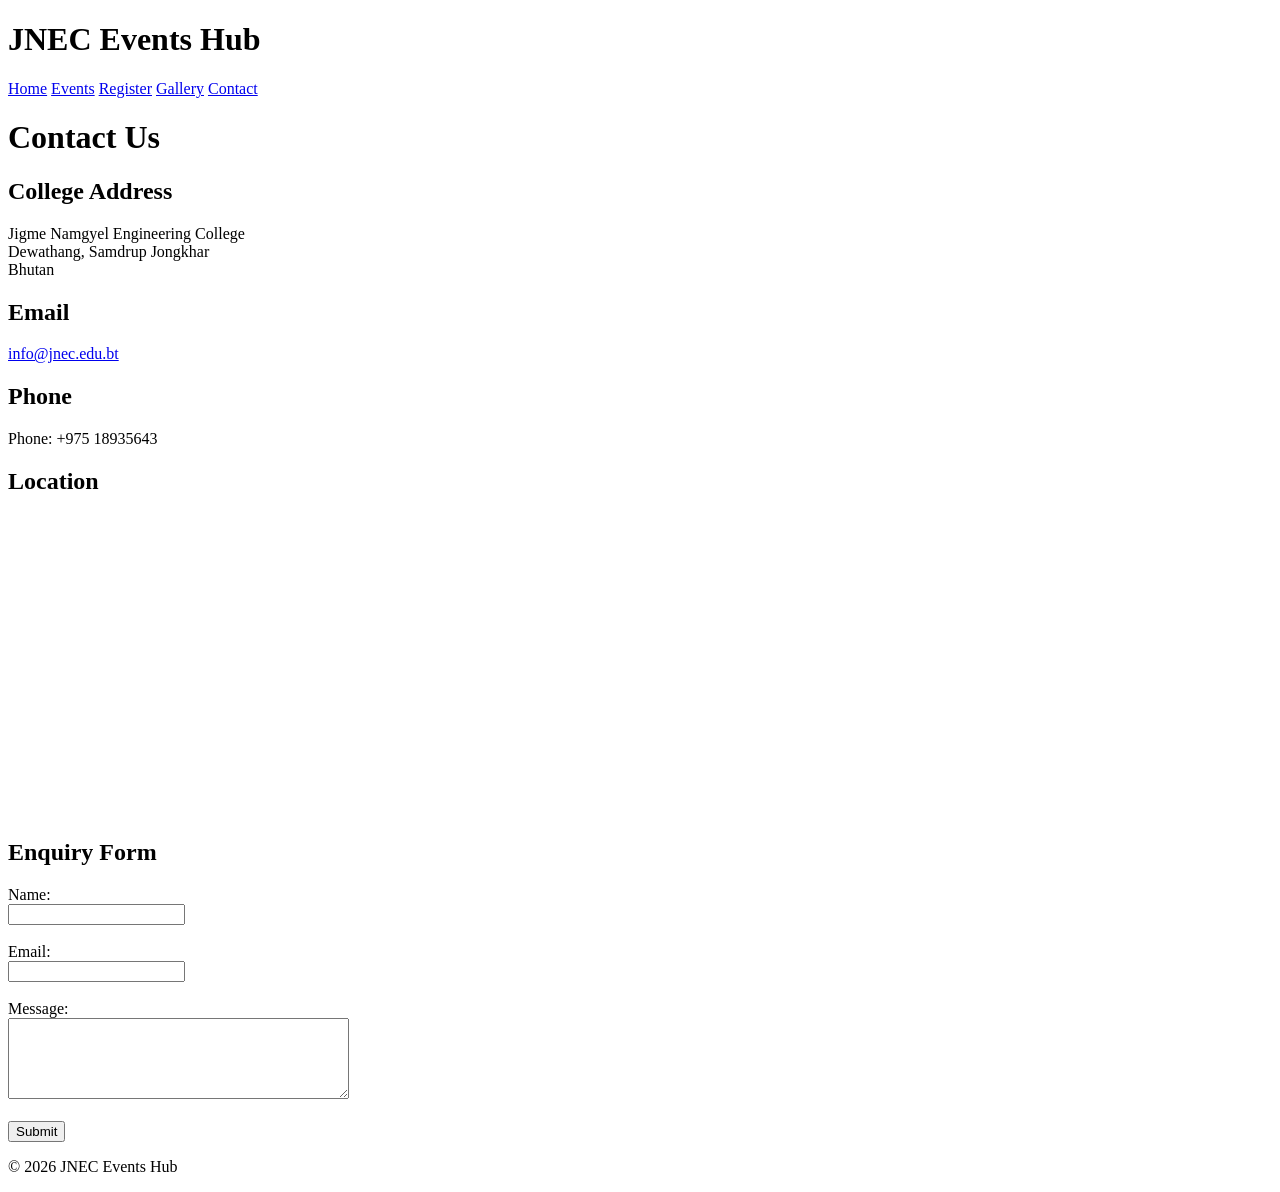
==== contact.html @ 57276904 "updated contact" ====
<!DOCTYPE html> 
<html lang="en"> 
<head> 
<meta charset="UTF-8"> 
<meta name="viewport" content="width=device-width, initial-scale=1.0"> 
<title>JNEC Events Hub — Home</title> 
</head> 
<body> 
<header id="top"> 
<h1>JNEC Events Hub</h1> 
<nav> 
<a href="index.html" title="Go to home page">Home</a> 
<a href="events.html">Events</a> 
<a href="register.html">Register</a> 
<a href="gallery.html">Gallery</a> 
<a href="contact.html">Contact</a> 
</nav> 
</header>
<main> 
    <!DOCTYPE html>
<html lang="en">
<head>
    <meta charset="UTF-8">
    <meta name="viewport" content="width=device-width, initial-scale=1.0">
    <title>Contact Us</title>
</head>

<body>

    <header>
        <h1>Contact Us</h1>
    </header>

    <main>

        <h2>College Address</h2>
        <p>
            Jigme Namgyel Engineering College<br>
            Dewathang, Samdrup Jongkhar<br>
            Bhutan
        </p>

        <h2>Email</h2>
        <p>
            <a href="mailto:info@jnec.edu.bt">
                info@jnec.edu.bt
            </a>
        </p>

        <h2>Phone</h2>
        <p>Phone: +975 18935643</p>

        <h2>Location</h2>

        <iframe
            src="https://www.google.com/maps?q=Jigme%20Namgyel%20Engineering%20College&output=embed"
            width="600"
            height="300"
            style="border:0;"
            allowfullscreen=""
            loading="lazy">
        </iframe>

        <h2>Enquiry Form</h2>

        <form>
            <label for="name">Name:</label><br>
            <input type="text" id="name" name="name" required>
            <br><br>

            <label for="email">Email:</label><br>
            <input type="email" id="email" name="email" required>
            <br><br>

            <label for="message">Message:</label><br>
            <textarea id="message" name="message" rows="5" cols="40"></textarea>
            <br><br>

            <input type="submit" value="Submit">
        </form>

    </main>

</body>
</html>
<!-- page content here --> 
</main> 
<footer> 
<p>&copy; 2026 JNEC Events Hub</p> 
</footer> 
</body> 
</html>
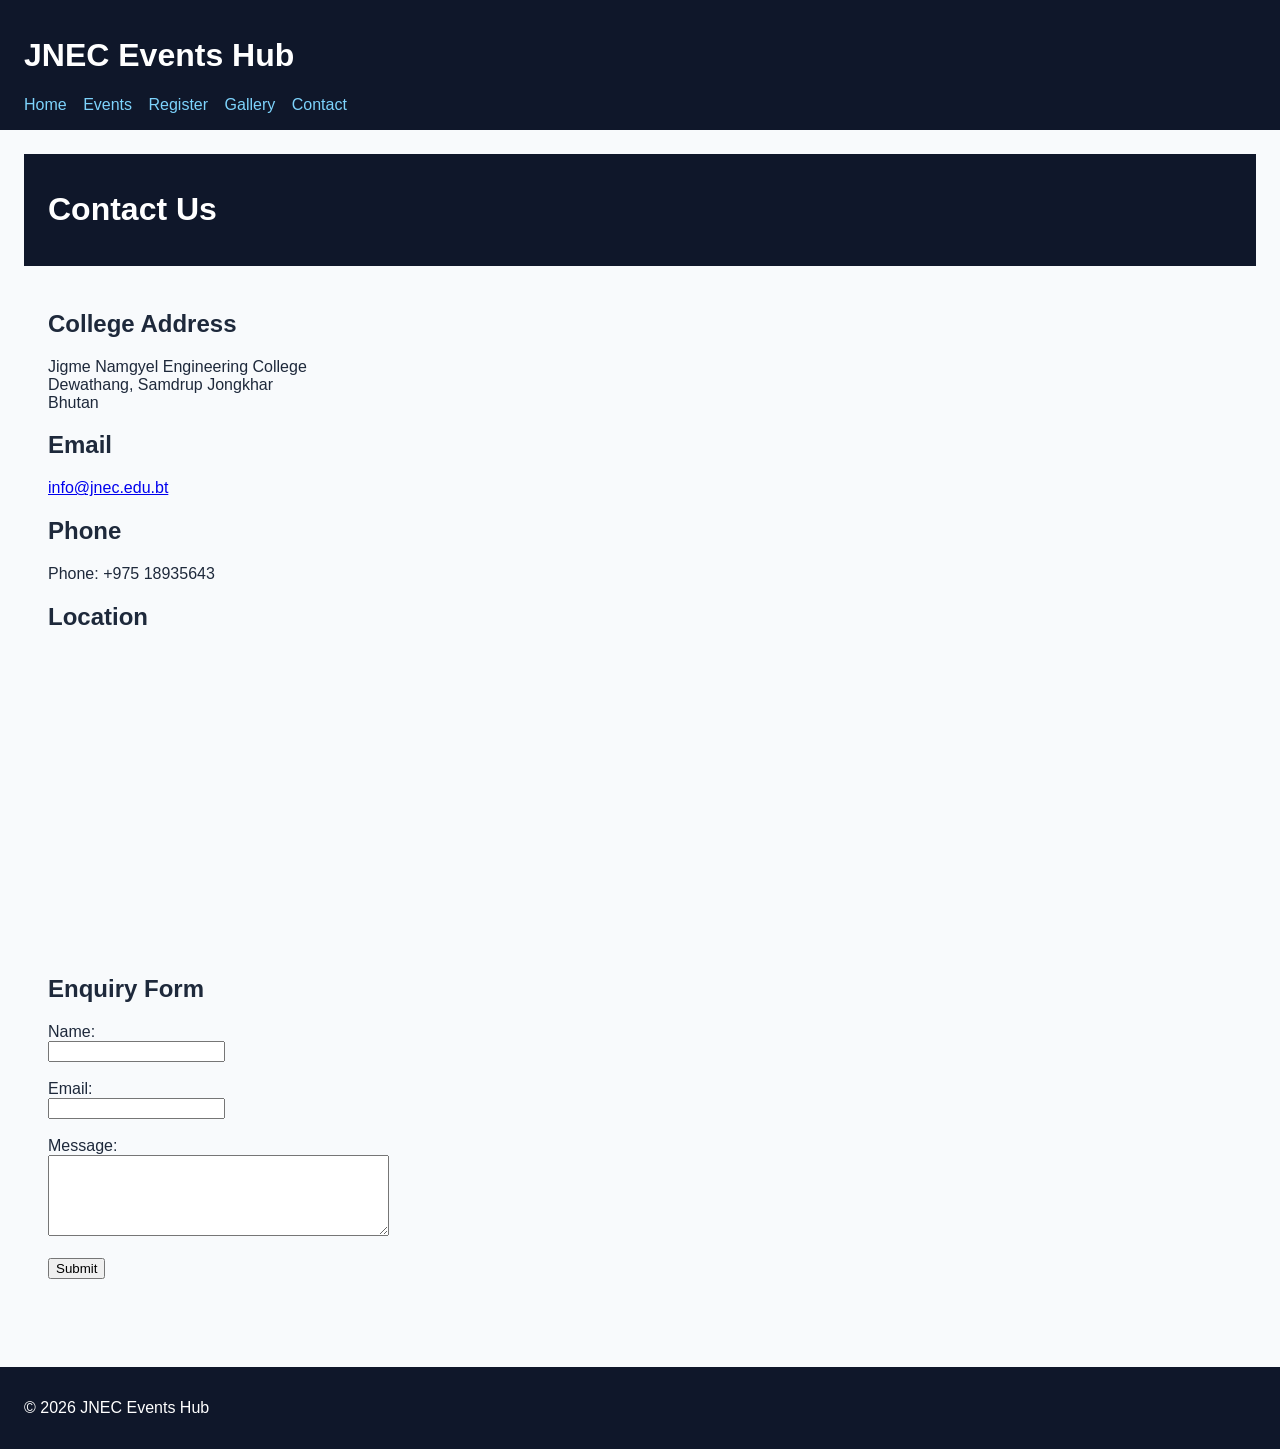
==== commit 25d95a40: "P3: link external stylesheet" ====
--- a/contact.html
+++ b/contact.html
@@ -1,6 +1,13 @@
 <!DOCTYPE html> 
-<html lang="en"> 
+<html lang="en">
 <head> 
+    <link rel="stylesheet" href="css/styles.css">
+<style>
+footer {
+    background: #0f172a;
+    color: white;
+}
+</style>
 <meta charset="UTF-8"> 
 <meta name="viewport" content="width=device-width, initial-scale=1.0"> 
 <title>JNEC Events Hub — Home</title> 
--- a/css/styles.css
+++ b/css/styles.css
@@ -0,0 +1,31 @@
+/* FILE: css/styles.css — shared by all Events Hub pages */
+
+body {
+    font-family: "Segoe UI", Arial, sans-serif;
+    margin: 0;
+    color: #1e293b;
+    background: #f8fafc;
+}
+
+header {
+    background: #0f172a;
+    color: white;
+    padding: 16px 24px;
+}
+
+nav a {
+    color: #7dd3fc;
+    margin-right: 12px;
+    text-decoration: none;
+}
+
+footer {
+    background: #0f172a;
+    color: #e2e8f0;
+    padding: 16px 24px;
+    margin-top: 40px;
+}
+
+main {
+    padding: 24px;
+}
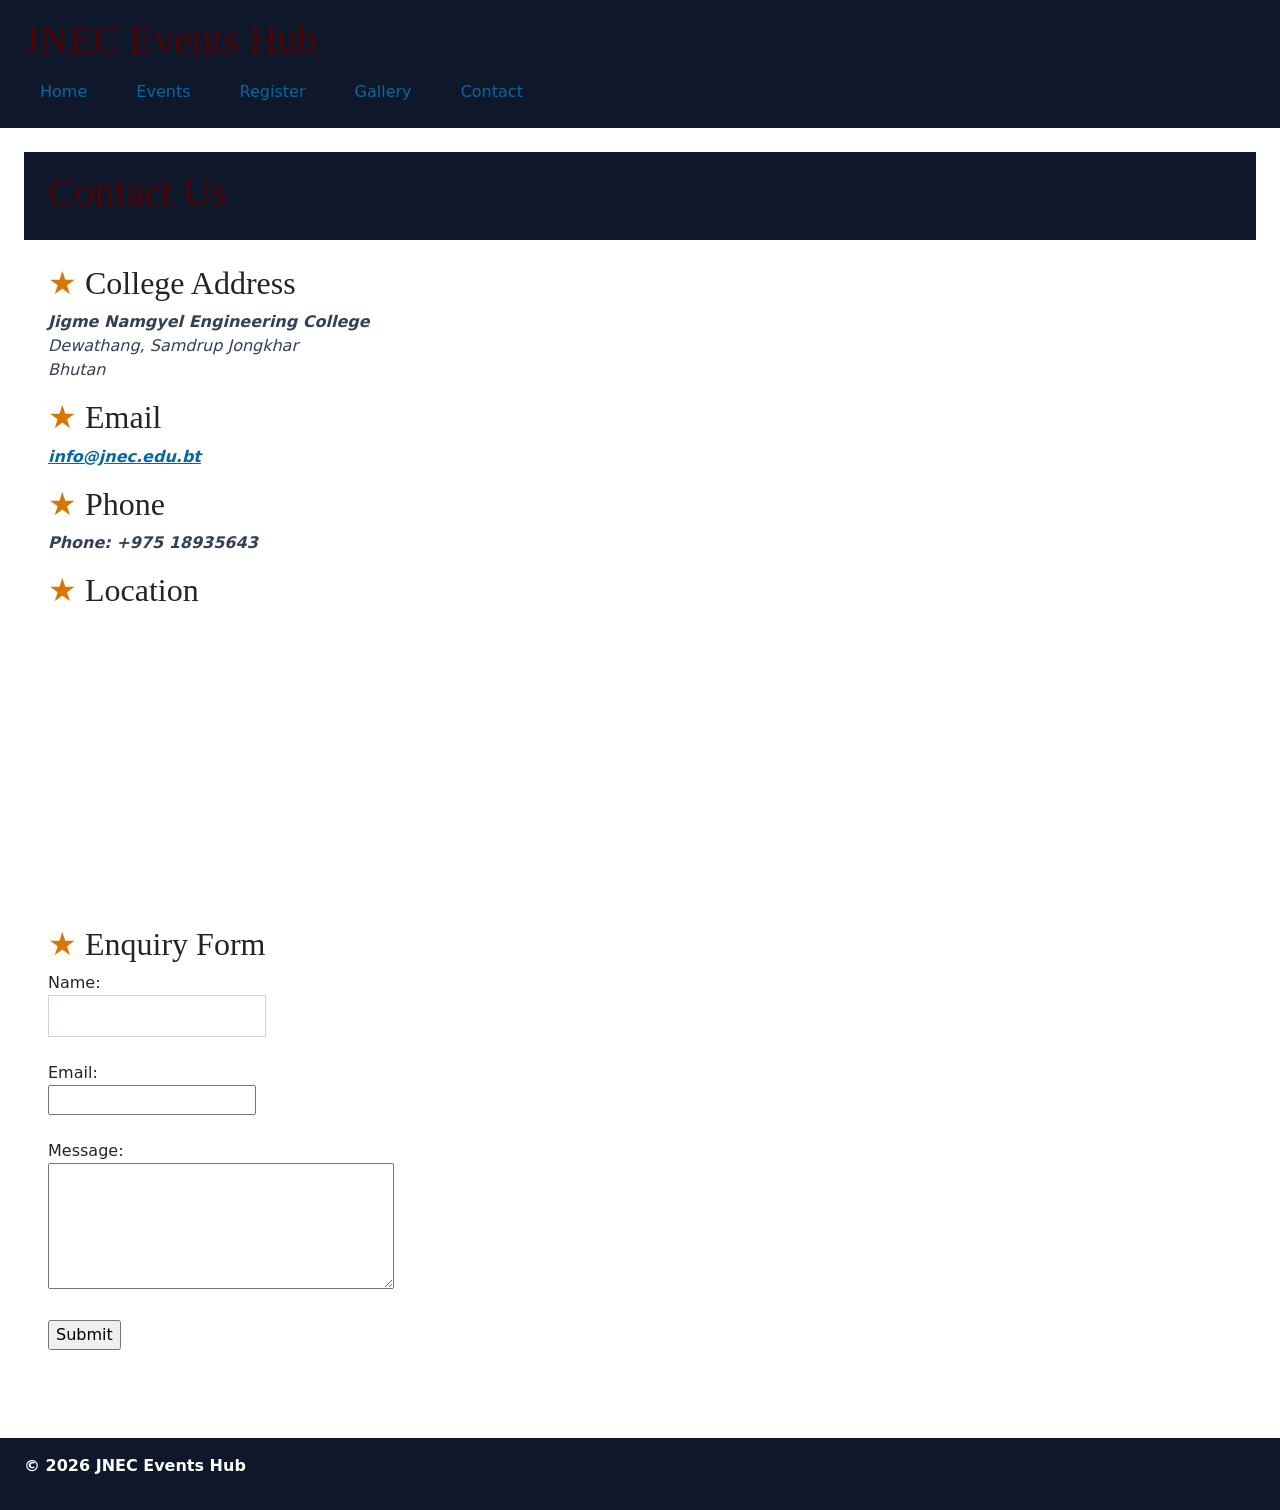
==== commit 211b9d1c: "P3: Bootstrap grid, cards, carousel, form" ====
--- a/contact.html
+++ b/contact.html
@@ -2,6 +2,10 @@
 <html lang="en">
 <head> 
     <link rel="stylesheet" href="css/styles.css">
+    <link href="https://cdn.jsdelivr.net/npm/bootstrap@5.3.3/dist/css/bootstrap.min.css" rel="stylesheet">
+  <!-- 2. Font Awesome (icons) -->
+  <link rel="stylesheet" href="https://cdnjs.cloudflare.com/ajax/libs/font-awesome/6.5.2/css/all.min.css">
+  <!-- 3. YOUR CSS last so you can override Bootstrap -->
 <style>
 footer {
     background: #0f172a;
--- a/css/styles.css
+++ b/css/styles.css
@@ -8,8 +8,8 @@
 }
 
 header {
-    background: #0f172a;
-    color: white;
+    background: #00040e;
+    color: rgb(75, 3, 3);
     padding: 16px 24px;
 }
 
@@ -28,4 +28,94 @@
 
 main {
     padding: 24px;
-}+}
+/* simple selectors */ 
+ h1 { color: #d6dae3; }                  /* element */ 
+ .intro { background: #f8fafc; }          /* class   */ 
+ #welcome { padding: 24px; }              /* id   */ 
+ p.intro { font-size: 1.05rem; }           /* element.class */ 
+ h1, h2, h3 { font-family: Georgia, serif; }  /* grouping */ 
+/* combinators */ 
+ nav a { text-decoration: none; }         /* descendant */ 
+ main > section { margin-bottom: 24px; }  /* child   	*/ 
+ h2 + p { font-style: italic; }           /* adjacent   */ 
+ h2 ~ p { color: #334155; }               /* general sibling */ 
+/* pseudo-classes */ 
+ nav a:hover { color: #38bdf8; } 
+ input:focus { outline: 2px solid #0369a1; } 
+ input:checked + label { font-weight: 700; } 
+ tr:nth-child(even) { background: #f1f5f9; } 
+ 
+ /* anchor LVHA order */ 
+ a:link { color: #0369a1; } 
+ a:visited { color: #7c3aed; } 
+ a:hover { color: #0ea5e9; } 
+ a:active { color: #b91c1c; } 
+/* pseudo-elements */ 
+ p::first-line { font-weight: bold; } 
+ .intro::first-letter { 
+   font-size: 1.6em; 
+   color: #0369a1; 
+ } 
+ h2::before { content: "★ "; color: #d97706; } 
+ li::marker { color: #059669; } 
+ ::selection { color: #7f1d1d; background: #fde68a; } 
+/* attribute selectors */ 
+ a[target="_blank"] { color: #d97706; } 
+ input[type="file"] { border: 1px dashed #94a3b8; padding: 8px; } 
+ input[type="text"] { border: 1px solid #cbd5e1; padding: 8px; } 
+body { 
+   font-family: "Segoe UI", Arial, sans-serif; 
+   font-size: 16px;       	/* base size */ 
+ } 
+ h1 { font-size: 2rem; } 
+ h2 { font-size: 1.5rem; } 
+h1 { font-weight: 700; } 
+ body { line-height: 1.6; } 
+ .hero-title { 
+   letter-spacing: 0.04em; 
+   word-spacing: 0.1em; 
+ } 
+ em { font-style: italic; } 
+.intro p { 
+   text-indent: 2em; 
+   text-align: justify; 
+ } 
+ nav a { text-decoration: none; } 
+ .sold-out { 
+   text-decoration: line-through; 
+   text-decoration-color: #ef4444; 
+   text-decoration-style: solid; 
+ } 
+ h2 { text-align: left; } 
+body { color: rgb(30, 41, 59); }  /* RGB */ 
+ h2 { color: #0369a1; }            /* hexadecimal */ 
+ .highlight { color: crimson; }    /* named */ 
+ header { background-color: #0f172a; } 
+ .intro { 
+   margin: 24px 16px 32px 16px;   /* top right bottom left */ 
+   padding: 20px;             /* all four sides */ 
+   border: 1px solid #e2e8f0; 
+   background: white; 
+ } 
+ section { 
+   margin-bottom: 28px; 
+   padding-left: 8px; 
+ } 
+nav a { 
+   display: inline-block; 
+   padding: 8px 16px; 
+ } 
+ .admin-only { display: none; } 
+ .badge { display: inline; } 
+ .event-card { display: block; } 
+img { max-width: 100%; height: auto; } 
+ 
+ @media (max-width: 600px) { 
+   nav a { 
+  display: block; 
+  margin: 4px 0; 
+   } 
+   body { font-size: 15px; } 
+ } 
+
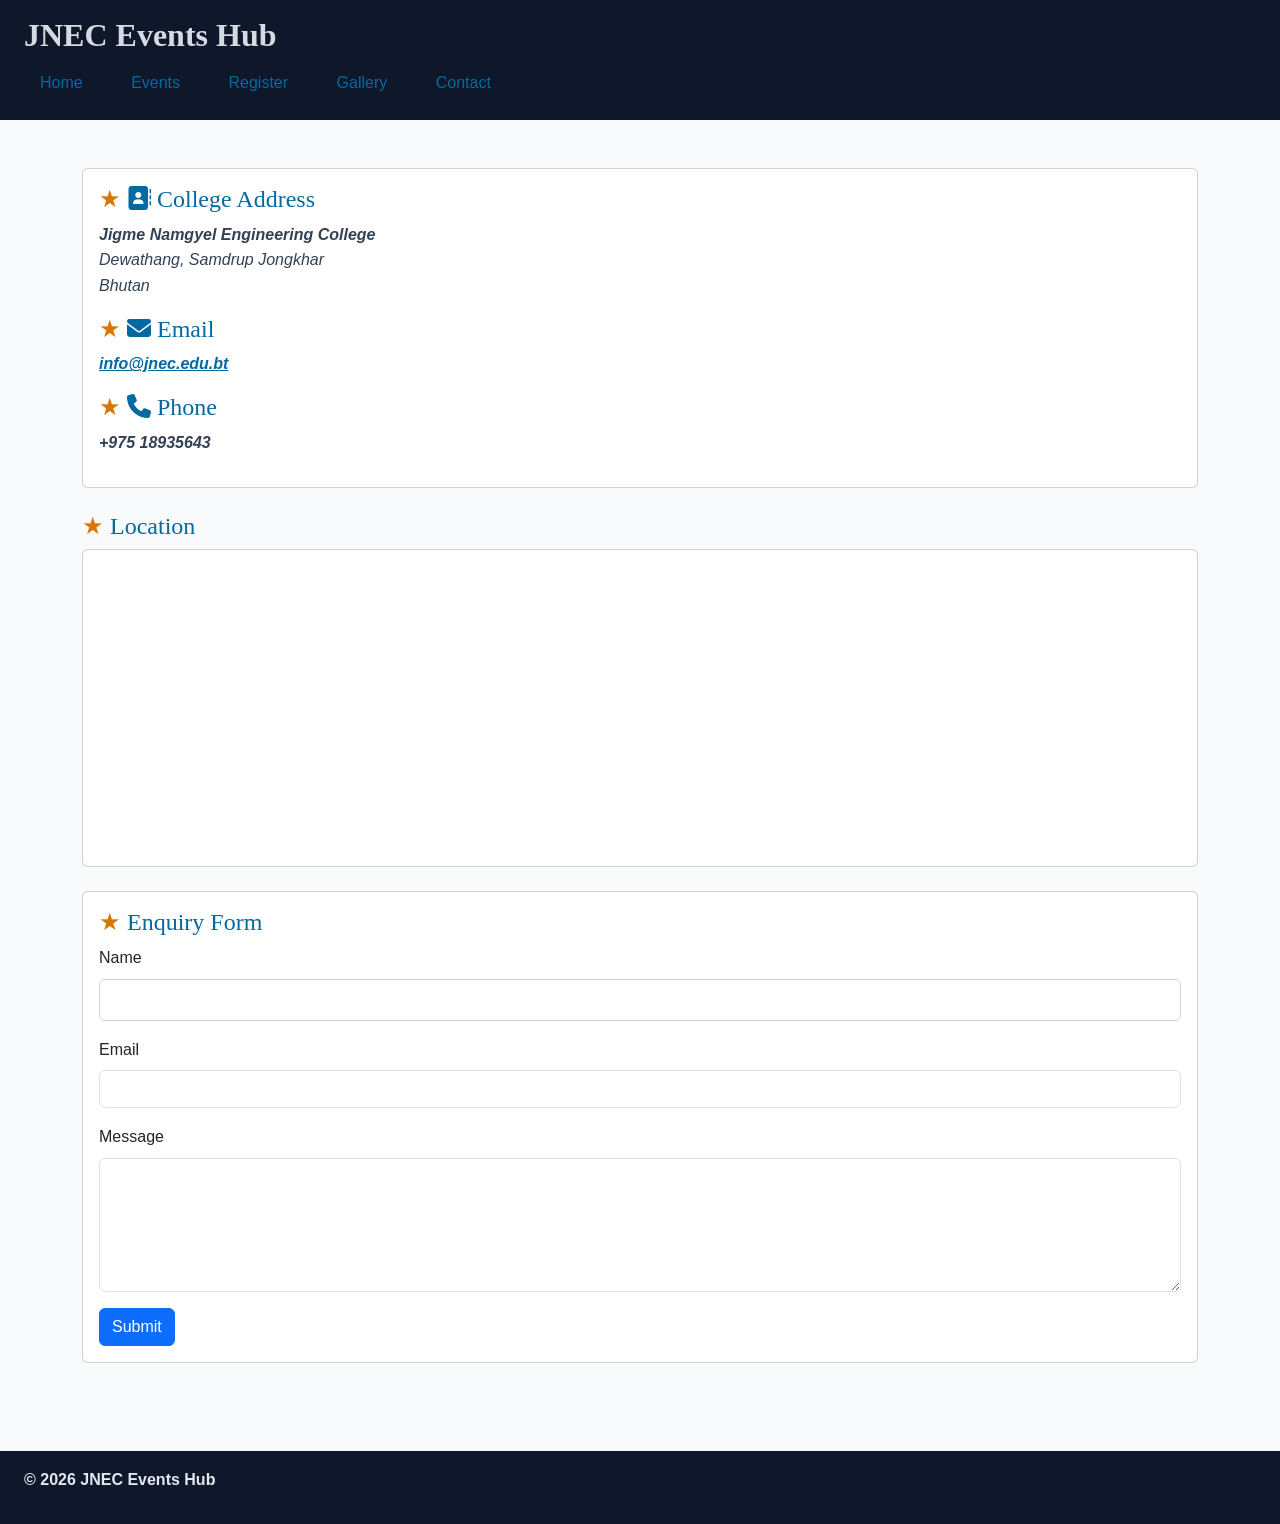
==== commit e8f2c9f5: "added bootstrap" ====
--- a/contact.html
+++ b/contact.html
@@ -1,103 +1,89 @@
-<!DOCTYPE html> 
-<html lang="en">
-<head> 
-    <link rel="stylesheet" href="css/styles.css">
-    <link href="https://cdn.jsdelivr.net/npm/bootstrap@5.3.3/dist/css/bootstrap.min.css" rel="stylesheet">
-  <!-- 2. Font Awesome (icons) -->
-  <link rel="stylesheet" href="https://cdnjs.cloudflare.com/ajax/libs/font-awesome/6.5.2/css/all.min.css">
-  <!-- 3. YOUR CSS last so you can override Bootstrap -->
-<style>
-footer {
-    background: #0f172a;
-    color: white;
-}
-</style>
-<meta charset="UTF-8"> 
-<meta name="viewport" content="width=device-width, initial-scale=1.0"> 
-<title>JNEC Events Hub — Home</title> 
-</head> 
-<body> 
-<header id="top"> 
-<h1>JNEC Events Hub</h1> 
-<nav> 
-<a href="index.html" title="Go to home page">Home</a> 
-<a href="events.html">Events</a> 
-<a href="register.html">Register</a> 
-<a href="gallery.html">Gallery</a> 
-<a href="contact.html">Contact</a> 
-</nav> 
-</header>
-<main> 
-    <!DOCTYPE html>
+<!DOCTYPE html>
 <html lang="en">
 <head>
-    <meta charset="UTF-8">
-    <meta name="viewport" content="width=device-width, initial-scale=1.0">
-    <title>Contact Us</title>
+  <meta charset="UTF-8">
+  <meta name="viewport" content="width=device-width, initial-scale=1.0">
+  <title>JNEC Events Hub — Contact</title>
+
+  <link href="https://cdn.jsdelivr.net/npm/bootstrap@5.3.3/dist/css/bootstrap.min.css" rel="stylesheet">
+  <link rel="stylesheet" href="https://cdnjs.cloudflare.com/ajax/libs/font-awesome/6.5.2/css/all.min.css">
+  <link rel="stylesheet" href="css/styles.css">
 </head>
-
 <body>
 
-    <header>
-        <h1>Contact Us</h1>
-    </header>
+  <header id="top">
+    <h1>JNEC Events Hub</h1>
+    <nav>
+      <a href="index.html" title="Go to home page">Home</a>
+      <a href="events.html">Events</a>
+      <a href="register.html">Register</a>
+      <a href="gallery.html">Gallery</a>
+      <a href="contact.html">Contact</a>
+    </nav>
+  </header>
 
-    <main>
+  <main>
+    <div class="container py-4">
 
-        <h2>College Address</h2>
+      <div class="card p-3 mb-4">
+        <h2><i class="fa-solid fa-address-book"></i> College Address</h2>
         <p>
-            Jigme Namgyel Engineering College<br>
-            Dewathang, Samdrup Jongkhar<br>
-            Bhutan
+          Jigme Namgyel Engineering College<br>
+          Dewathang, Samdrup Jongkhar<br>
+          Bhutan
         </p>
 
-        <h2>Email</h2>
+        <h2><i class="fa-solid fa-envelope"></i> Email</h2>
         <p>
-            <a href="mailto:info@jnec.edu.bt">
-                info@jnec.edu.bt
-            </a>
+          <a href="mailto:info@jnec.edu.bt">info@jnec.edu.bt</a>
         </p>
 
-        <h2>Phone</h2>
-        <p>Phone: +975 18935643</p>
+        <h2><i class="fa-solid fa-phone"></i> Phone</h2>
+        <p>+975 18935643</p>
+      </div>
 
-        <h2>Location</h2>
+      <h2>Location</h2>
+      <div class="card p-2 mb-4">
+        <iframe
+          src="https://www.google.com/maps?q=Jigme%20Namgyel%20Engineering%20College&output=embed"
+          width="100%"
+          height="300"
+          style="border:0;"
+          class="rounded"
+          allowfullscreen=""
+          loading="lazy">
+        </iframe>
+      </div>
 
-        <iframe
-            src="https://www.google.com/maps?q=Jigme%20Namgyel%20Engineering%20College&output=embed"
-            width="600"
-            height="300"
-            style="border:0;"
-            allowfullscreen=""
-            loading="lazy">
-        </iframe>
+      <div class="card p-3">
+        <h2>Enquiry Form</h2>
+        <form action="#" method="post" id="enquiryForm">
+          <div class="mb-3">
+            <label for="name" class="form-label">Name</label>
+            <input type="text" class="form-control" id="name" name="name" required>
+          </div>
 
-        <h2>Enquiry Form</h2>
+          <div class="mb-3">
+            <label for="email" class="form-label">Email</label>
+            <input type="email" class="form-control" id="email" name="email" required>
+          </div>
 
-        <form>
-            <label for="name">Name:</label><br>
-            <input type="text" id="name" name="name" required>
-            <br><br>
+          <div class="mb-3">
+            <label for="message" class="form-label">Message</label>
+            <textarea class="form-control" id="message" name="message" rows="5"></textarea>
+          </div>
 
-            <label for="email">Email:</label><br>
-            <input type="email" id="email" name="email" required>
-            <br><br>
+          <button type="submit" class="btn btn-primary">Submit</button>
+        </form>
+      </div>
 
-            <label for="message">Message:</label><br>
-            <textarea id="message" name="message" rows="5" cols="40"></textarea>
-            <br><br>
+    </div>
+  </main>
 
-            <input type="submit" value="Submit">
-        </form>
+  <footer>
+    <p>&copy; 2026 JNEC Events Hub</p>
+  </footer>
 
-    </main>
-
+  <script src="https://cdn.jsdelivr.net/npm/bootstrap@5.3.3/dist/js/bootstrap.bundle.min.js"></script>
 </body>
-</html>
-<!-- page content here --> 
-</main> 
-<footer> 
-<p>&copy; 2026 JNEC Events Hub</p> 
-</footer> 
-</body> 
 </html>
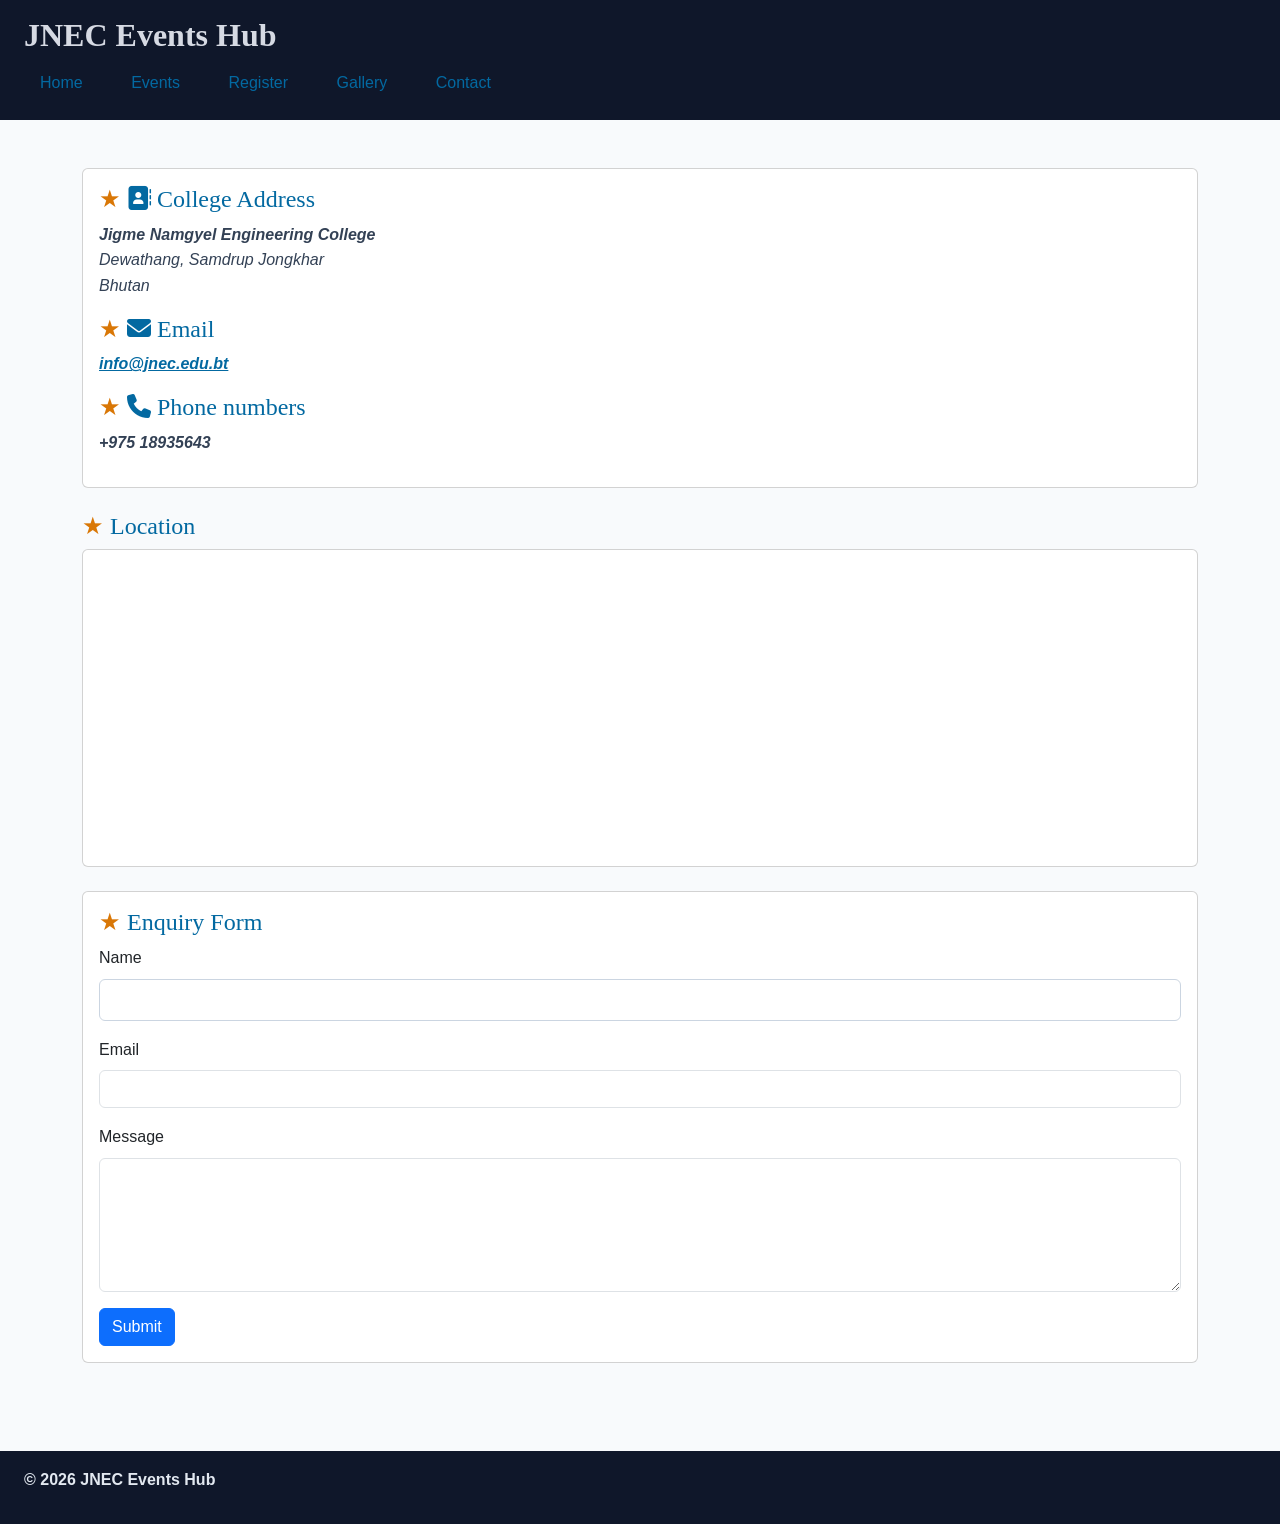
==== commit abbf5e55: "added messages" ====
--- a/contact.html
+++ b/contact.html
@@ -38,7 +38,7 @@
           <a href="mailto:info@jnec.edu.bt">info@jnec.edu.bt</a>
         </p>
 
-        <h2><i class="fa-solid fa-phone"></i> Phone</h2>
+        <h2><i class="fa-solid fa-phone"></i> Phone numbers</h2>
         <p>+975 18935643</p>
       </div>
 
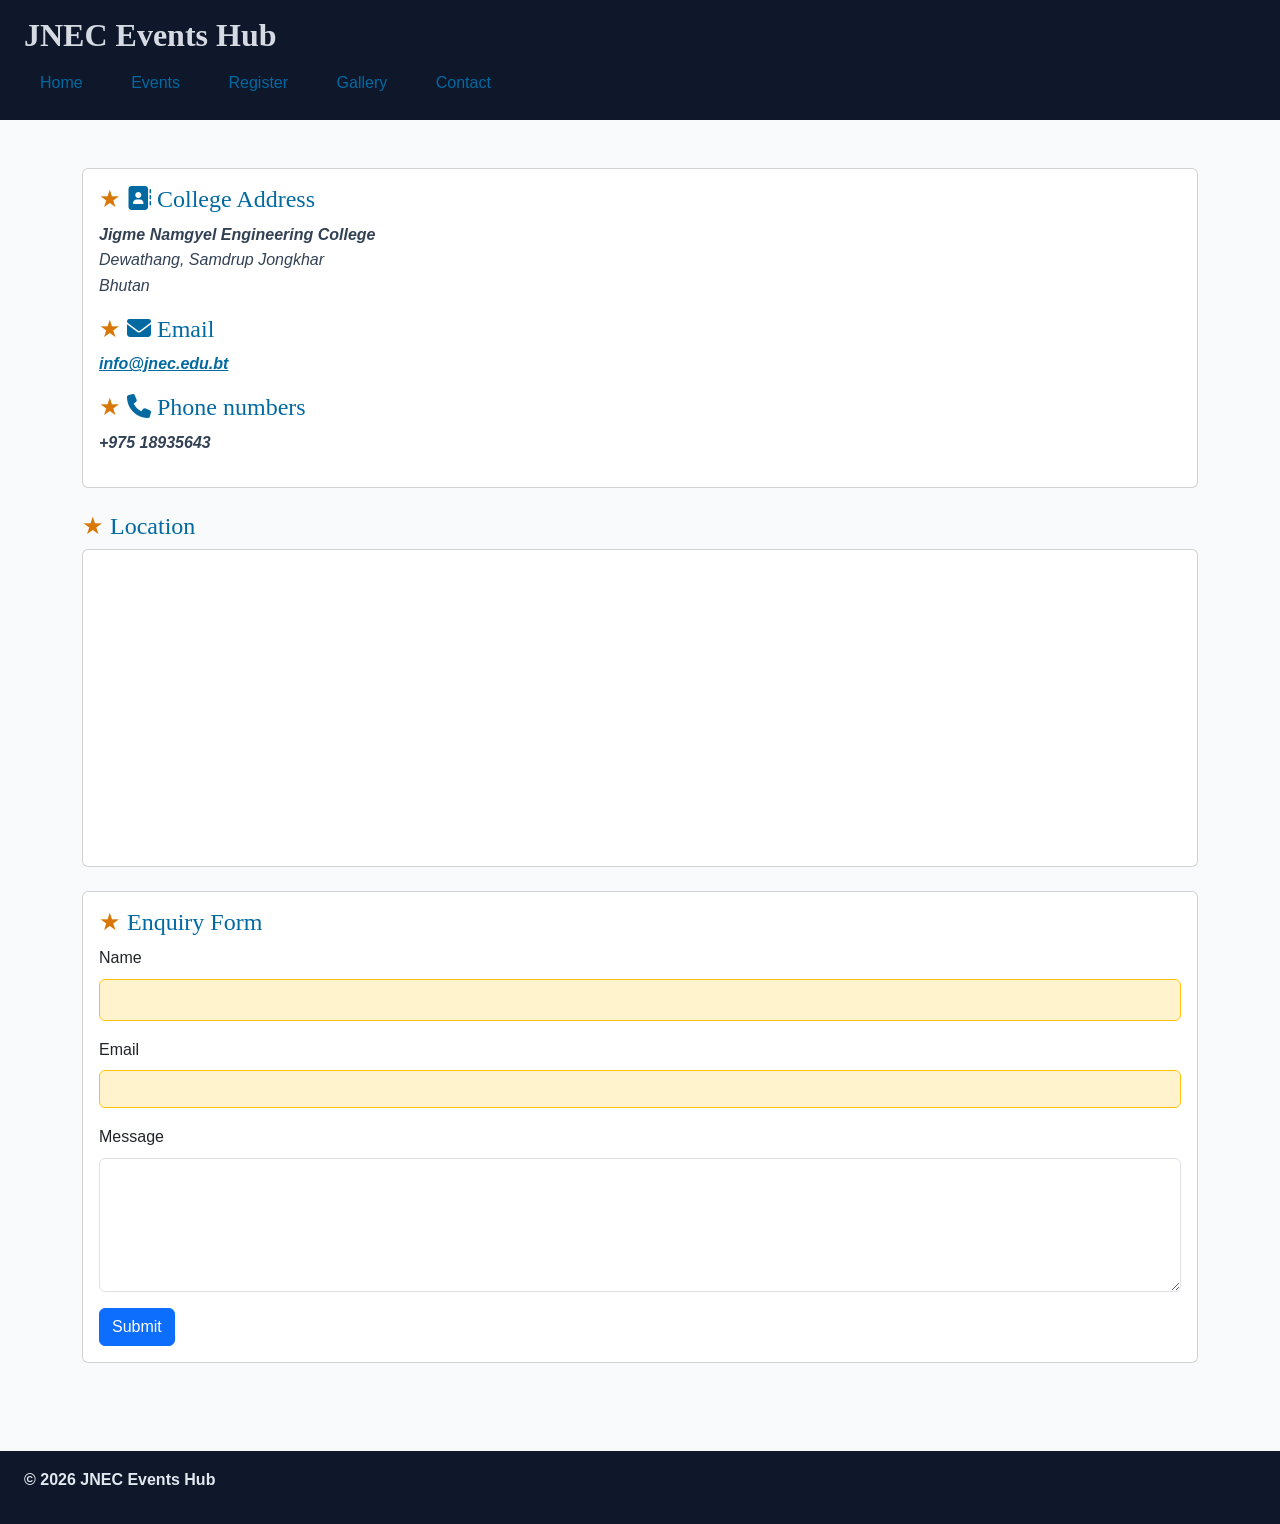
==== commit afab9ac0: "P4 A2: link js/main.js all pages" ====
--- a/contact.html
+++ b/contact.html
@@ -85,5 +85,6 @@
   </footer>
 
   <script src="https://cdn.jsdelivr.net/npm/bootstrap@5.3.3/dist/js/bootstrap.bundle.min.js"></script>
+  <script src="js/main.js"></script>
 </body>
 </html>
--- a/css/styles.css
+++ b/css/styles.css
@@ -117,5 +117,24 @@
   margin: 4px 0; 
    } 
    body { font-size: 15px; } 
+   
  } 
 
+ /* Pseudo-class example: highlight input when focused */
+input:focus {
+  border-color: #0d6efd;   /* Bootstrap primary blue */
+  box-shadow: 0 0 5px rgba(13, 110, 253, 0.5); /* subtle glow */
+}
+/* This rule applies when a user clicks into (focuses) an input field,
+   making it visually clear which field is active. */
+
+
+/* Attribute selector example: style required fields */
+input[required] {
+  background-color: #fff3cd; /* light yellow background */
+  border: 1px solid #ffc107; /* amber border */
+}
+/* This rule targets any input element with the 'required' attribute,
+   giving users a visual cue that the field must be filled in. */
+
+
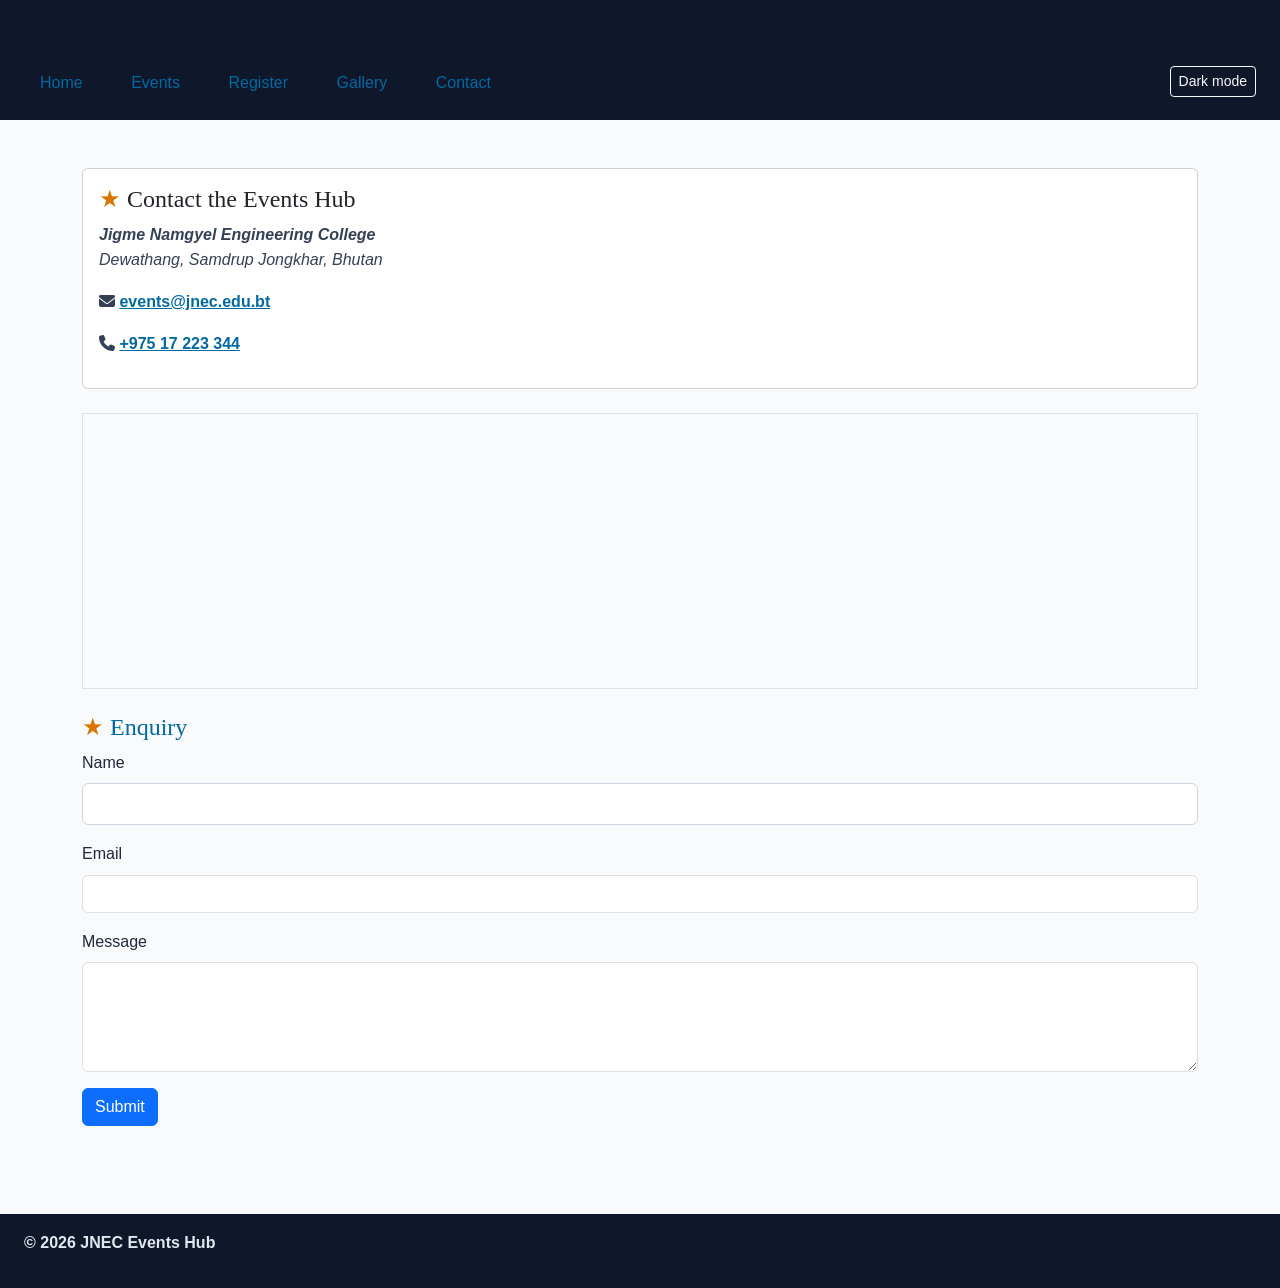
==== commit fe9a6493: "P4 Activity 6: answers Q1-Q8" ====
--- a/contact.html
+++ b/contact.html
@@ -1,90 +1,71 @@
-<!DOCTYPE html>
-<html lang="en">
-<head>
-  <meta charset="UTF-8">
-  <meta name="viewport" content="width=device-width, initial-scale=1.0">
-  <title>JNEC Events Hub — Contact</title>
+<!DOCTYPE html> 
+<html lang="en"> 
+<head> 
+  <meta charset="UTF-8"> 
+  <meta name="viewport" content="width=device-width, initial-scale=1.0"> 
+  <title>JNEC Events Hub — Contact</title> 
 
-  <link href="https://cdn.jsdelivr.net/npm/bootstrap@5.3.3/dist/css/bootstrap.min.css" rel="stylesheet">
-  <link rel="stylesheet" href="https://cdnjs.cloudflare.com/ajax/libs/font-awesome/6.5.2/css/all.min.css">
-  <link rel="stylesheet" href="css/styles.css">
-</head>
-<body>
+  <link href="https://cdn.jsdelivr.net/npm/bootstrap@5.3.3/dist/css/bootstrap.min.css" rel="stylesheet"> 
+  <link rel="stylesheet" href="https://cdnjs.cloudflare.com/ajax/libs/font-awesome/6.5.2/css/all.min.css"> 
+  <link rel="stylesheet" href="css/styles.css"> 
+</head> 
+<body> 
 
-  <header id="top">
-    <h1>JNEC Events Hub</h1>
-    <nav>
-      <a href="index.html" title="Go to home page">Home</a>
-      <a href="events.html">Events</a>
-      <a href="register.html">Register</a>
-      <a href="gallery.html">Gallery</a>
-      <a href="contact.html">Contact</a>
-    </nav>
-  </header>
+  <header id="top"> 
+    <h1>JNEC Events Hub</h1> 
+    <button type="button" id="darkToggle" class="btn btn-sm btn-outline-light">Dark mode</button> 
+    <nav> 
+      <a href="index.html">Home</a> 
+      <a href="events.html">Events</a> 
+      <a href="register.html">Register</a> 
+      <a href="gallery.html">Gallery</a> 
+      <a href="contact.html">Contact</a> 
+    </nav> 
+  </header> 
 
-  <main>
-    <div class="container py-4">
+  <main> 
+    <div class="container py-4"> 
+      <div class="card mb-4"> 
+        <div class="card-body"> 
+          <h2 class="card-title">Contact the Events Hub</h2> 
+          <p>Jigme Namgyel Engineering College<br> 
+             Dewathang, Samdrup Jongkhar, Bhutan</p> 
+          <p><i class="fa-solid fa-envelope"></i> 
+             <a href="mailto:events@jnec.edu.bt">events@jnec.edu.bt</a></p> 
+          <p><i class="fa-solid fa-phone"></i> 
+             <a href="tel:+97517223344">+975 17 223 344</a></p> 
+        </div> 
+      </div> 
 
-      <div class="card p-3 mb-4">
-        <h2><i class="fa-solid fa-address-book"></i> College Address</h2>
-        <p>
-          Jigme Namgyel Engineering College<br>
-          Dewathang, Samdrup Jongkhar<br>
-          Bhutan
-        </p>
+      <div class="border p-2 mb-4"> 
+        <iframe src="https://www.openstreetmap.org/export/embed.html?bbox=91.44,26.85,91.48,26.88" 
+                width="100%" height="250" title="Campus map"></iframe> 
+      </div> 
 
-        <h2><i class="fa-solid fa-envelope"></i> Email</h2>
-        <p>
-          <a href="mailto:info@jnec.edu.bt">info@jnec.edu.bt</a>
-        </p>
+      <h2>Enquiry</h2> 
+      <form action="#" method="post" id="enquiryForm"> 
+        <div class="mb-3"> 
+          <label for="enq-name" class="form-label">Name</label> 
+          <input type="text" class="form-control" id="enq-name" name="name" required> 
+        </div> 
+        <div class="mb-3"> 
+          <label for="enq-email" class="form-label">Email</label> 
+          <input type="email" class="form-control" id="enq-email" name="email" required> 
+        </div> 
+        <div class="mb-3"> 
+          <label for="enq-message" class="form-label">Message</label> 
+          <textarea class="form-control" id="enq-message" name="message" rows="4" required></textarea> 
+        </div> 
+        <button type="submit" class="btn btn-primary">Submit</button> 
+      </form> 
+    </div> 
+  </main> 
 
-        <h2><i class="fa-solid fa-phone"></i> Phone numbers</h2>
-        <p>+975 18935643</p>
-      </div>
+  <footer> 
+    <p>&copy; <span id="year"></span> JNEC Events Hub</p> 
+  </footer> 
 
-      <h2>Location</h2>
-      <div class="card p-2 mb-4">
-        <iframe
-          src="https://www.google.com/maps?q=Jigme%20Namgyel%20Engineering%20College&output=embed"
-          width="100%"
-          height="300"
-          style="border:0;"
-          class="rounded"
-          allowfullscreen=""
-          loading="lazy">
-        </iframe>
-      </div>
-
-      <div class="card p-3">
-        <h2>Enquiry Form</h2>
-        <form action="#" method="post" id="enquiryForm">
-          <div class="mb-3">
-            <label for="name" class="form-label">Name</label>
-            <input type="text" class="form-control" id="name" name="name" required>
-          </div>
-
-          <div class="mb-3">
-            <label for="email" class="form-label">Email</label>
-            <input type="email" class="form-control" id="email" name="email" required>
-          </div>
-
-          <div class="mb-3">
-            <label for="message" class="form-label">Message</label>
-            <textarea class="form-control" id="message" name="message" rows="5"></textarea>
-          </div>
-
-          <button type="submit" class="btn btn-primary">Submit</button>
-        </form>
-      </div>
-
-    </div>
-  </main>
-
-  <footer>
-    <p>&copy; 2026 JNEC Events Hub</p>
-  </footer>
-
-  <script src="https://cdn.jsdelivr.net/npm/bootstrap@5.3.3/dist/js/bootstrap.bundle.min.js"></script>
-  <script src="js/main.js"></script>
-</body>
-</html>+  <script src="https://cdn.jsdelivr.net/npm/bootstrap@5.3.3/dist/js/bootstrap.bundle.min.js"></script> 
+  <script src="js/main.js"></script> 
+</body> 
+</html>
